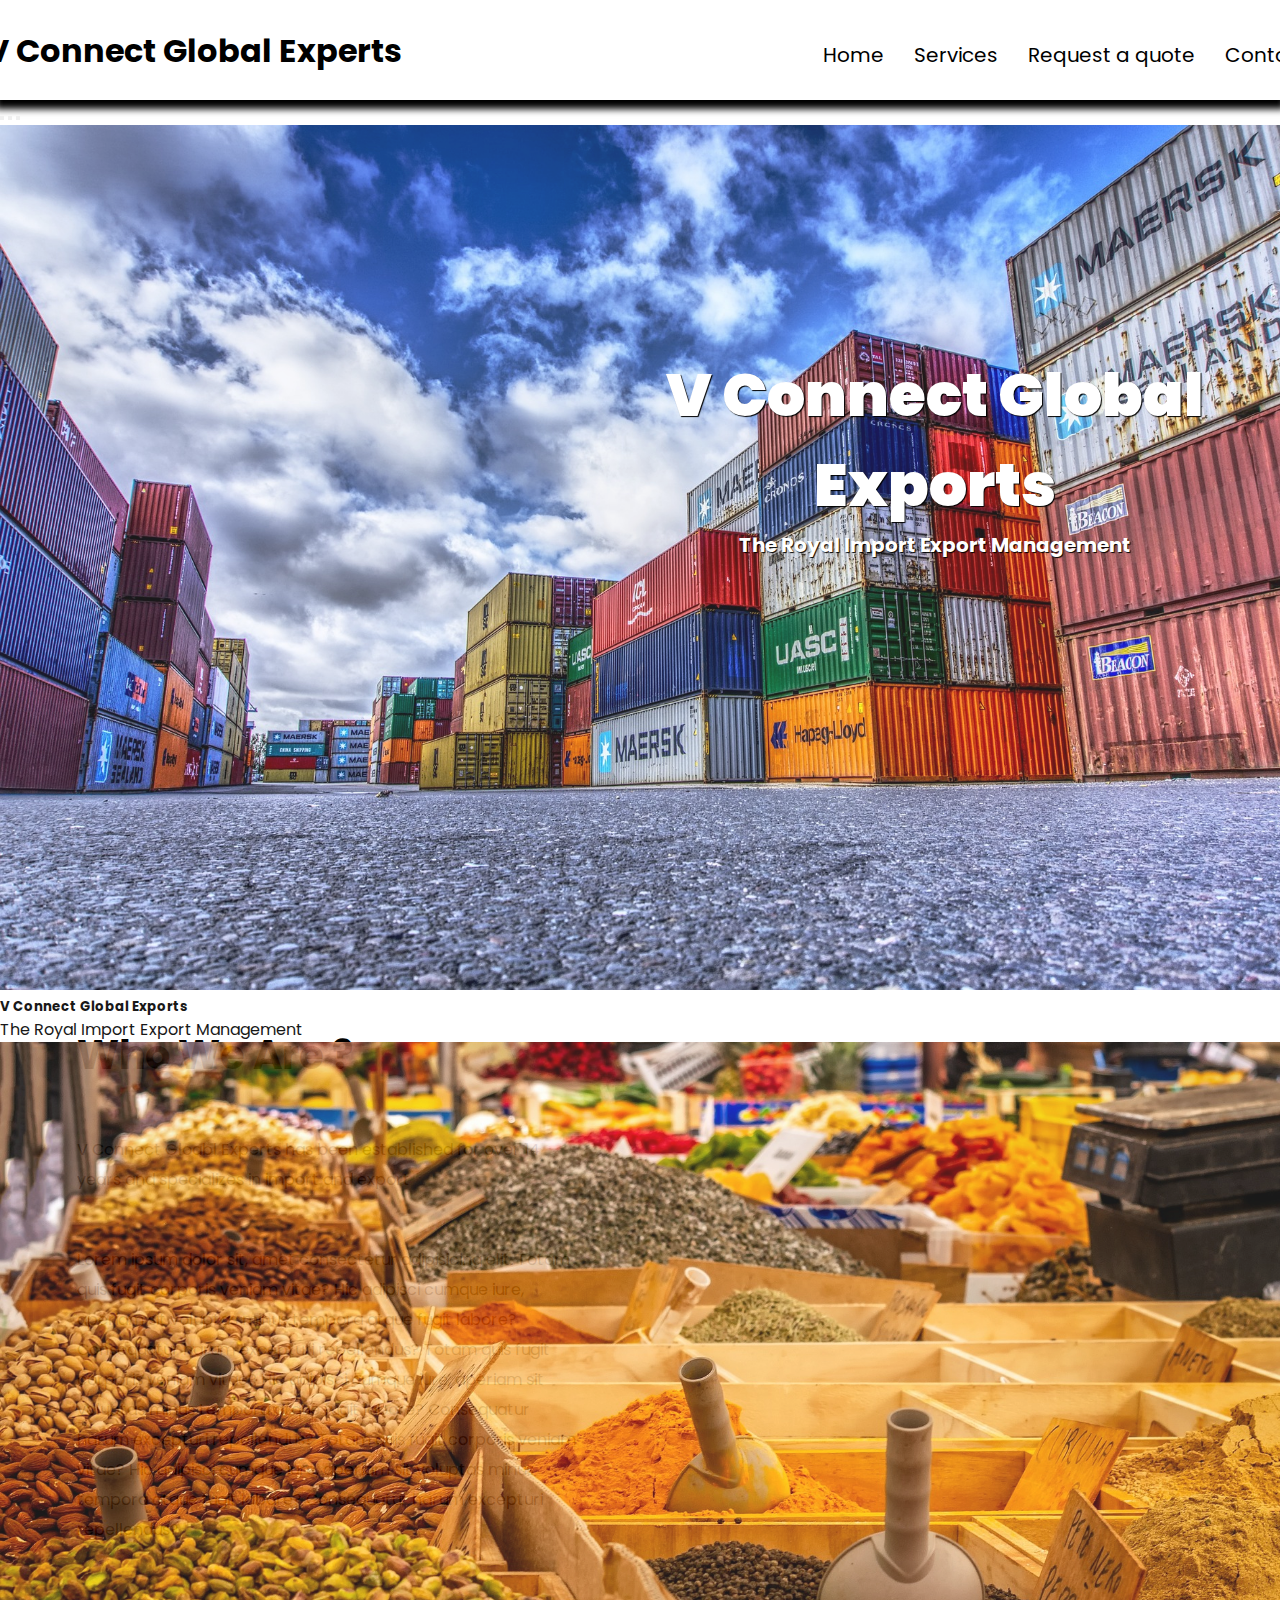
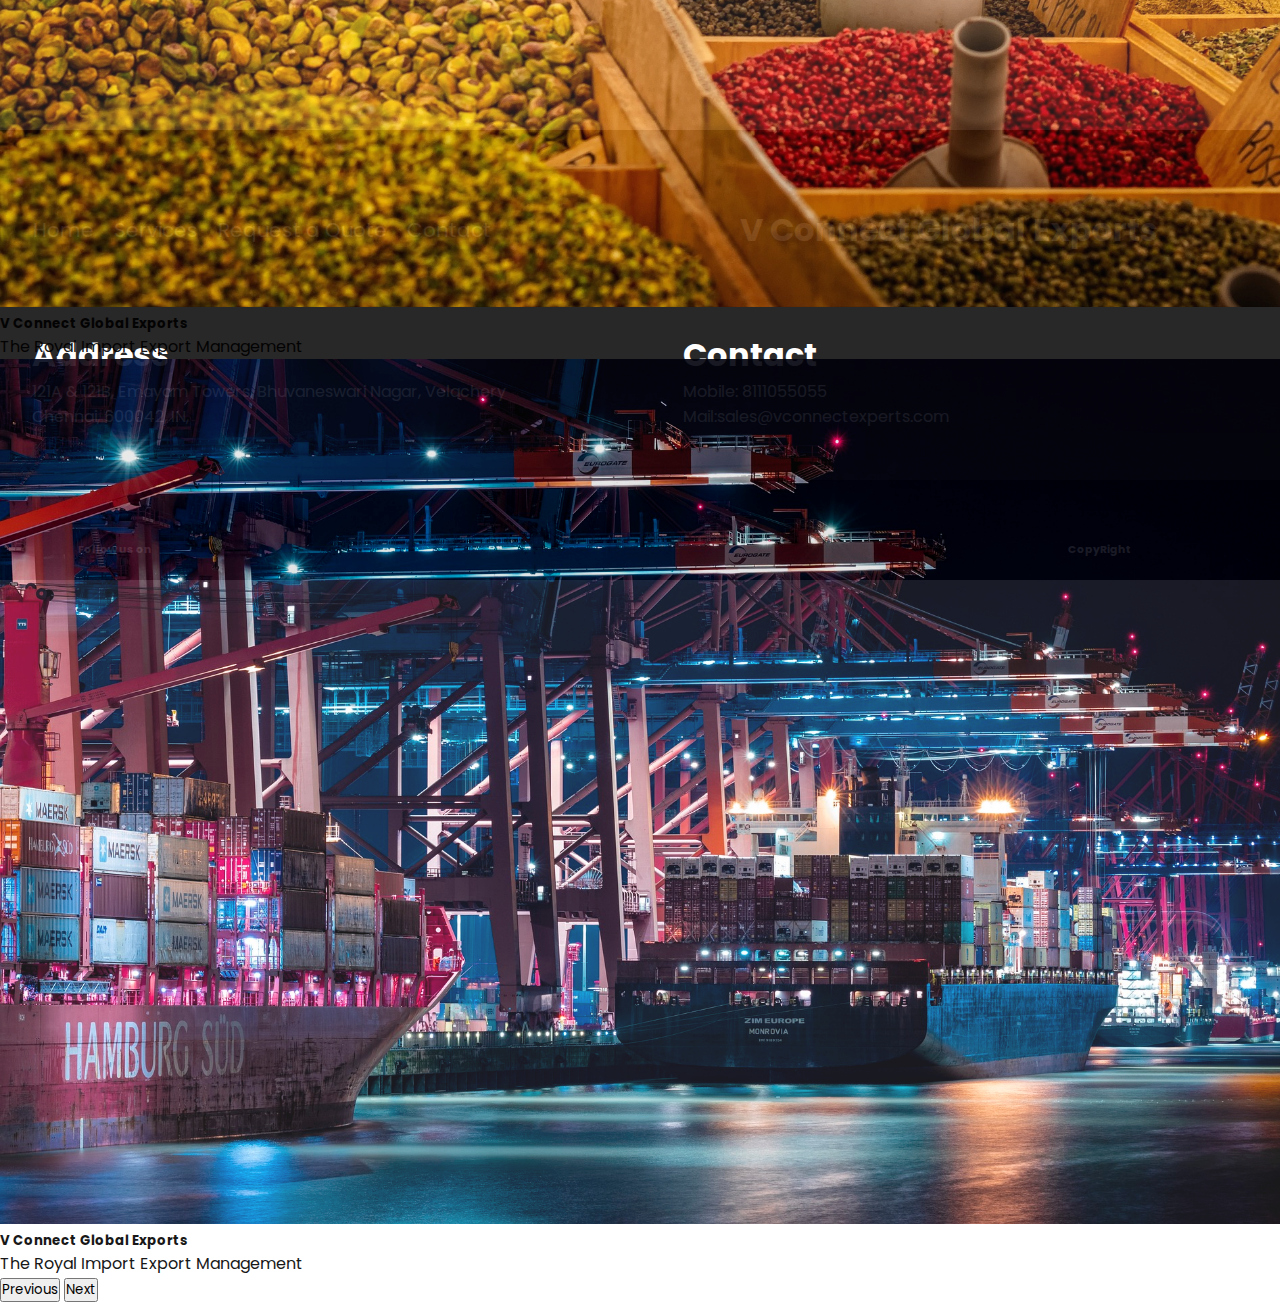
==== index.html @ 0c3349b8 "Add files via upload" ====
<!DOCTYPE html>
<html lang="en">
<head>
    <meta charset="UTF-8">
    <meta name="viewport" content="width=device-width, initial-scale=1.0">
    <link rel="stylesheet" href="https://cdnjs.cloudflare.com/ajax/libs/font-awesome/6.5.1/css/all.min.css" integrity="sha512-DTOQO9RWCH3ppGqcWaEA1BIZOC6xxalwEsw9c2QQeAIftl+Vegovlnee1c9QX4TctnWMn13TZye+giMm8e2LwA==" crossorigin="anonymous" referrerpolicy="no-referrer" />
    <link rel="preconnect" href="https://fonts.googleapis.com">
<link rel="preconnect" href="https://fonts.gstatic.com" crossorigin>
<link href="https://fonts.googleapis.com/css2?family=Poppins:ital,wght@0,100;0,200;0,300;0,400;0,500;0,600;0,700;0,800;1,100;1,200&display=swap" rel="stylesheet">
<link href="https://cdn.jsdelivr.net/npm/bootstrap@5.0.2/dist/css/bootstrap.min.css" rel="stylesheet" integrity="sha384-EVSTQN3/azprG1Anm3QDgpJLIm9Nao0Yz1ztcQTwFspd3yD65VohhpuuCOmLASjC" crossorigin="anonymous">
<script src="https://cdn.jsdelivr.net/npm/bootstrap@5.0.2/dist/js/bootstrap.bundle.min.js" integrity="sha384-MrcW6ZMFYlzcLA8Nl+NtUVF0sA7MsXsP1UyJoMp4YLEuNSfAP+JcXn/tWtIaxVXM" crossorigin="anonymous"></script>    
<link rel="stylesheet" href="style.css">
    <title>V Connect</title>
</head>
<body>
    <header>
        <nav>
            <div class="container">
                <div class="logo">
                    <a href="index.html"><img src="logo.png" alt="logo" width="90px" height="90px"></a>
                    <a href="index.html"><h1>V Connect Global Experts</h1></a>
                </div>
                <div class="nav-ite">
                    <ul>
                        <li><a href="index.html">Home</a></li>
                        <li><a href="service.html">Services</a></li>
                        <li><a href="">Request a quote</a></li>
                        <li><a href="">Contact</a></li>
                    </ul>
                </div>
            </div>
        </nav>
        <main>
            <div id="carouselExampleCaptions" class="carousel slide" data-bs-ride="carousel">
                <div class="carousel-indicators">
                  <button type="button" data-bs-target="#carouselExampleCaptions" data-bs-slide-to="0" class="active" aria-current="true" aria-label="Slide 1"></button>
                  <button type="button" data-bs-target="#carouselExampleCaptions" data-bs-slide-to="1" aria-label="Slide 2"></button>
                  <button type="button" data-bs-target="#carouselExampleCaptions" data-bs-slide-to="2" aria-label="Slide 3"></button>
                </div>
                <div class="carousel-inner">
                  <div class="carousel-item active">
                    <img src="/container-3118783_1920.jpg" class="d-block w-100" height="865vh" alt="...">
                    <div class="carousel-caption d-none d-md-block">
                      <h5>V Connect Global Exports</h5>
                      <p>The Royal Import Export Management</p>
                    </div>
                  </div>
                  <div class="carousel-item">
                    <img src="/market-3466906_1920.jpg" class="d-block w-100" height="865vh"alt="...">
                    <div class="carousel-caption d-none d-md-block">
                        <h5>V Connect Global Exports</h5>
                        <p>The Royal Import Export Management</p>
                    </div>
                  </div>
                  <div class="carousel-item">
                    <img src="/hamburg-6849995_1920.jpg" class="d-block w-100" height="865vh"alt="...">
                    <div class="carousel-caption d-none d-md-block">
                        <h5>V Connect Global Exports</h5>
                        <p>The Royal Import Export Management</p>
                    </div>
                  </div>
                </div>
                <button class="carousel-control-prev" type="button" data-bs-target="#carouselExampleCaptions" data-bs-slide="prev">
                  <span class="carousel-control-prev-icon" aria-hidden="true"></span>
                  <span class="visually-hidden">Previous</span>
                </button>
                <button class="carousel-control-next" type="button" data-bs-target="#carouselExampleCaptions" data-bs-slide="next">
                  <span class="carousel-control-next-icon" aria-hidden="true"></span>
                  <span class="visually-hidden">Next</span>
                </button>
                <section>
                    <h1>V Connect Global Exports</h1>
                    <p> The Royal Import Export Management</p>
                </section>
              </div>
        </main>
    </header>
    <main id="main">
        <div class="container">
            <div class="content">
                <h1>Who We Are ?</h1>
                <p>V Connect Gloabl Experts has been established for over 14 years and specializes in import and export</p>
                <p>Lorem ipsum dolor sit, amet consectetur adipisicing elit. Totam quis fugit corporis veniam vitae? Hic adipisci cumque iure, aperiam sit voluptas minus tempora atque fugit labore? Consequatur harum excepturi repellendus?
                    Totam quis fugit corporis veniam vitae? Hic adipisci cumque iure, aperiam sit voluptas minus tempora atque fugit labore? Consequatur harum excepturi repellendus? Totam quis fugit corporis veniam vitae? Hic adipisci cumque iure, aperiam sit voluptas minus tempora atque fugit labore? Consequatur harum excepturi repellendus?
                </p>
            </div>
            <div class="image">
                <img src="/image_processing20200321-20407-1m7trk3.gif" alt="">
            </div>
        </div>
    </main>
    <footer>
        <div class="contain">
            <div class="list">
                <ul>
                    <li><a href="index.html">Home</a></li>
                    <li><a href="service.html">Services</a></li>
                    <li><a href="">Request a Quote</a></li>
                    <li><a href="">Contact</a></li>
                </ul>
            </div>
            <div class="head">
                <h1>V Connect Global Exports</h1>
            </div>
        </div>
        <div class="contain">
            <div class="address">
            <h1>Address</h1>
            <p>121A & 121B, Emayam Towers, Bhuvaneswari Nagar, Velachery <br>
                Chennai, 600042, IN,</p>
        </div>
        <div class="contact">
            <h1>Contact </h1>
            <p>Mobile: 8111055055 <br>
                Mail:sales@vconnectexperts.com</p>
        </div>
    </div>
    <div class="foot">
        <h6 id="follow">Follow us on <a href=""><i class="fa-brands fa-facebook-f"></i></a> <a href=""><i class="fa-brands fa-twitter"></i></a><a href=""><i class="fa-brands fa-linkedin-in"></i></a></h2>
        <h6 id="copy">CopyRight <a href=""><i class="fa-regular fa-copyright"></i></a> <a href=""><i class="fa-regular fa-registered"></i></a></h4>
    </div>
    </footer>
</body>
</html>
---- style.css ----
*{
    margin:0;
    padding: 0;
    box-sizing: border-box;
    font-family: 'Poppins', sans-serif;
}
header{
    width: 100%;
    height: 100vh;
}
nav{
    width: 100%;
    height: 100px;
    box-shadow: 0px 4px 7px 5px black;
}
.container{
    width: 100%;
    height: 100px;
    display: flex;
    justify-content: space-around;
    align-items: center;
    padding: 3px;
}
.container .logo{
    display: flex;
    justify-content: space-between;
    align-items: center;
    margin-left: -300px;
    margin-right: 100px;
}
.logo img{
    margin: 20px;
}
.container .logo a{
    text-decoration: none;
    color: black;
    margin-top: 2px;
}
.nav-ite ul{
    display: flex;
    list-style-type: none;
    justify-content: space-between;
    align-items: center;
    margin-right: -200px;
    margin-top: 10px;
}
.nav-ite ul li{
    margin: 5px;
}
.nav-ite ul a{
    text-decoration: none;
    padding: 10px;
    color: black;
    font-size: 20px;
    position: relative;

}
.nav-ite ul a::before{
    content: "";
    position: absolute;
    bottom: -2px;
    height: 6px;
    width: 0;
    background: black;
    border-radius: 50px;
    transition: width 0.3s ease;
}
.nav-ite a:hover::before{
    width: 80%;
}
.carousel-inner{
    opacity: 0.9;
}
section{
    position: absolute;
    top: 350px;
    left: 590px;
    color: white;
    text-align: center;
    font-weight: bolder;
}
section h1{
    text-align: center;
    font-size: 60px;
    font-weight: bolder;
    text-shadow: 1px 1px 1px black;
}
section p{
    text-align: center;
    font-size: 20px;
    text-shadow: 1px 1px 1px black;
    
}
#main{
    width: 100%;
    height: 70vh;
}
.content{
    margin: 30px;
    margin-top: 700px;
    margin-left: -250px;
}
.content h1{
    font-weight: bolder;
    font-size: 40px;
}
.content p{
    margin-top: 50px;
    width: 500px;
    line-height: 30px;
}
.image{
    margin-top: 700px;
    margin-right: -300px;
}
footer{
    width: 100%;
    height: 40vh;
    margin-top: 200px;
    background-color: rgb(41, 40, 40);
    color: white;
}
.contain{
    width: 100%;
    height: 100px;
    display: flex;
    justify-content: space-around;
    align-items: center;
    padding: 3px;
    margin-top: 50px;
}
.list ul{
    display: flex;
    justify-content: space-around;
    align-items: center;
    list-style-type: none;
    margin-left: -100px;
    margin-top: 100px;
}
.head
{
    margin-top: 100px;
}
.list ul a{
    text-decoration: none;
    color: white;
    padding: 10px;
    font-size: 20px;
}
.address{
    margin-left: -60px;
    margin-top: 100px;
}
.contact{
    margin-right: 240px;
    margin-top: 100px;
}
.foot
{
    width: 100%;
    height: 100px;
    background: black;
    margin-top: 100px;
    padding-top: 40px;
    padding-left: 180px;
    display: flex;
    justify-content: space-around;
    align-items: center;
}
.foot h6 a{
    padding: 10px;
    text-align: center;
}
.foot h6 i{
    color: white;
}
#copy{
    margin-right: -320px;
}
#follow{
    margin-left: -530px;
}
/* //service page */
.service{
    width: 100%;
    height: 110.5vh;
    margin-top: -250px;
    margin-left: -600px;
    background: url(/port-6670684_1920.jpg);
    opacity: 0.8;
}
.element1{
    display: flex;
    justify-content: space-evenly;
    align-items: center;
    width: 100%;
    height: fit-content;
    margin-top: 80px;
}
.element2{
    display: flex;
    justify-content: space-evenly;
    align-items: center;
    width: 100%;
    height: fit-content;
    margin-top: 100px;
}

.element .box{
    margin-top: -20px;
    width: 280px;
    height: 400px;
    background: white;
    box-shadow: 10px 10px 10px 0px rgba(0, 0, 0, 0.301);
    border-radius: 10px;
}
.box img{
    margin-top: 10px;
    box-shadow: 0px 0px 5px 2px black;
}
.compress{
    width: 240px;
    height: 360px;
    margin-top: 10px;
    margin-left: 20px;
    background: white;
}
.box h5{
    margin-top: 15px;
    padding: 3px;
    text-align: center;
    text-transform: uppercase;
    color: black;
    font-weight: bold;
}
.box p{
    text-align: center;
    font-weight: 500;
    color: black;
    text-shadow: none;
}
.box button{
    border: none;
    border-radius: 5px;
    padding: 8px;
    font-weight: normal;
    color: white;
    background: rgb(51, 51, 51);
}
.box button:hover{
    background: rgba(51, 51, 51, 0.774);
}
.service h1{
    margin-top: 10px;
}
@media (min: 992px){
    .col-lg-4{
        width: 33.3%;
    }
}
@media (min: 772px) and (max: 991px)
{
    .col-md-6{
        width:50%;
    }
}
@media (min: 0px) and (max: 771px)
{
    .col-sm-12{
        width: 100%;
    }
}
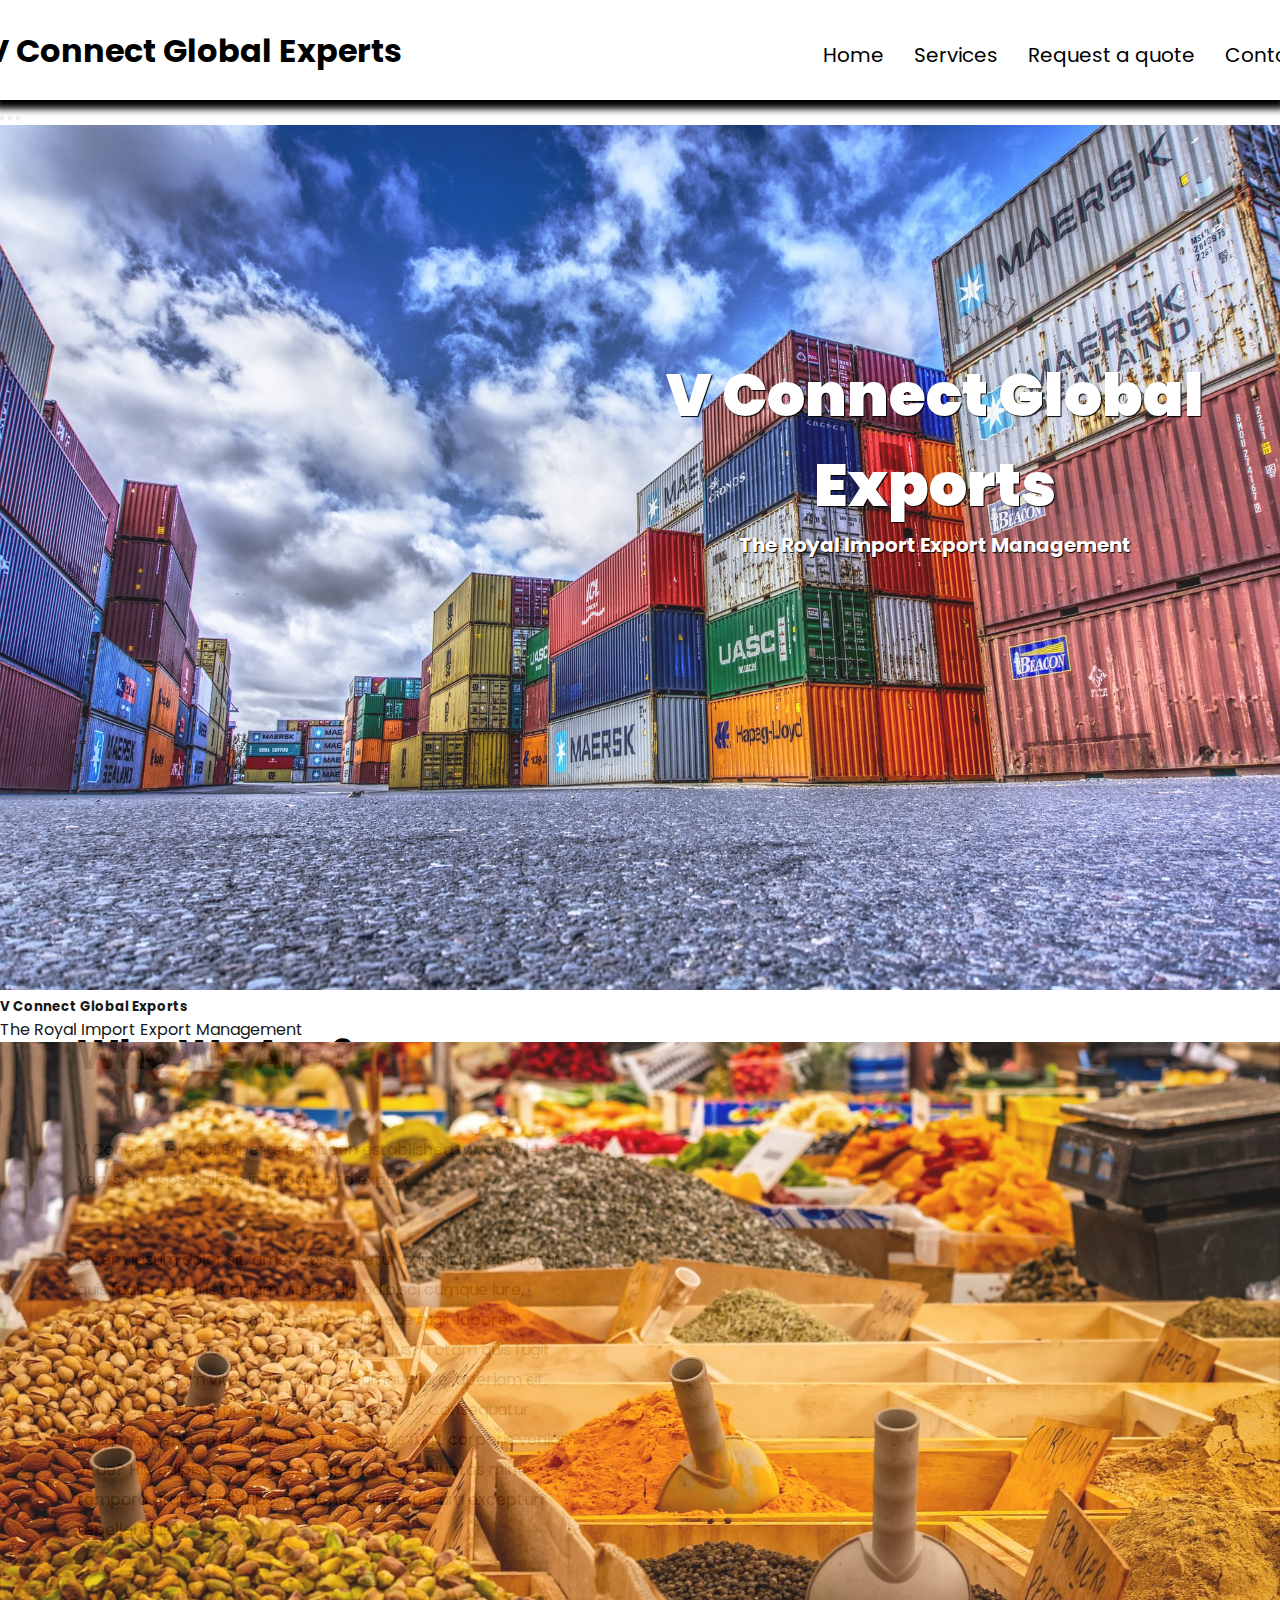
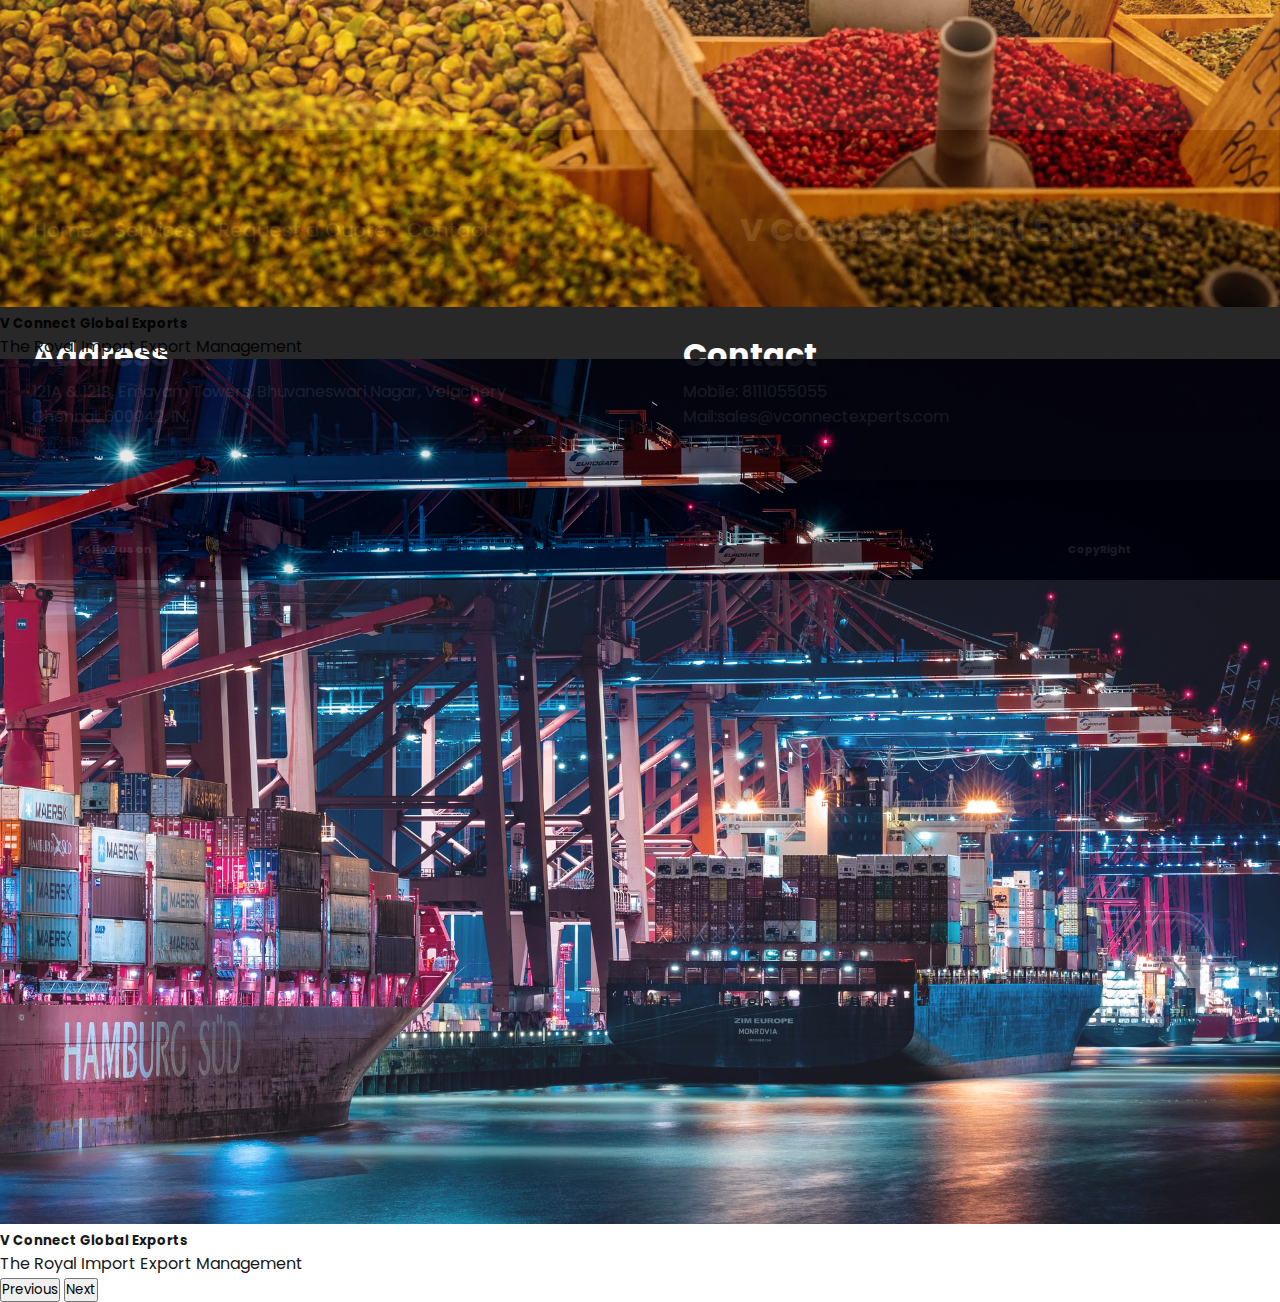
==== commit e051107c: "Add files via upload" ====
--- a/index.html
+++ b/index.html
@@ -39,21 +39,21 @@
                 </div>
                 <div class="carousel-inner">
                   <div class="carousel-item active">
-                    <img src="/container-3118783_1920.jpg" class="d-block w-100" height="865vh" alt="...">
+                    <img src="/container-3118783_1920.jpg" class="d-block w-100" height="865vh" width="100%" alt="...">
                     <div class="carousel-caption d-none d-md-block">
                       <h5>V Connect Global Exports</h5>
                       <p>The Royal Import Export Management</p>
                     </div>
                   </div>
                   <div class="carousel-item">
-                    <img src="/market-3466906_1920.jpg" class="d-block w-100" height="865vh"alt="...">
+                    <img src="/market-3466906_1920.jpg" class="d-block w-100" height="865vh"width="100%" alt="...">
                     <div class="carousel-caption d-none d-md-block">
                         <h5>V Connect Global Exports</h5>
                         <p>The Royal Import Export Management</p>
                     </div>
                   </div>
                   <div class="carousel-item">
-                    <img src="/hamburg-6849995_1920.jpg" class="d-block w-100" height="865vh"alt="...">
+                    <img src="/hamburg-6849995_1920.jpg" class="d-block w-100" height="865vh"width="100%" alt="...">
                     <div class="carousel-caption d-none d-md-block">
                         <h5>V Connect Global Exports</h5>
                         <p>The Royal Import Export Management</p>
--- a/style.css
+++ b/style.css
@@ -5,16 +5,13 @@
     font-family: 'Poppins', sans-serif;
 }
 header{
-    width: 100%;
     height: 100vh;
 }
 nav{
-    width: 100%;
     height: 100px;
     box-shadow: 0px 4px 7px 5px black;
 }
 .container{
-    width: 100%;
     height: 100px;
     display: flex;
     justify-content: space-around;
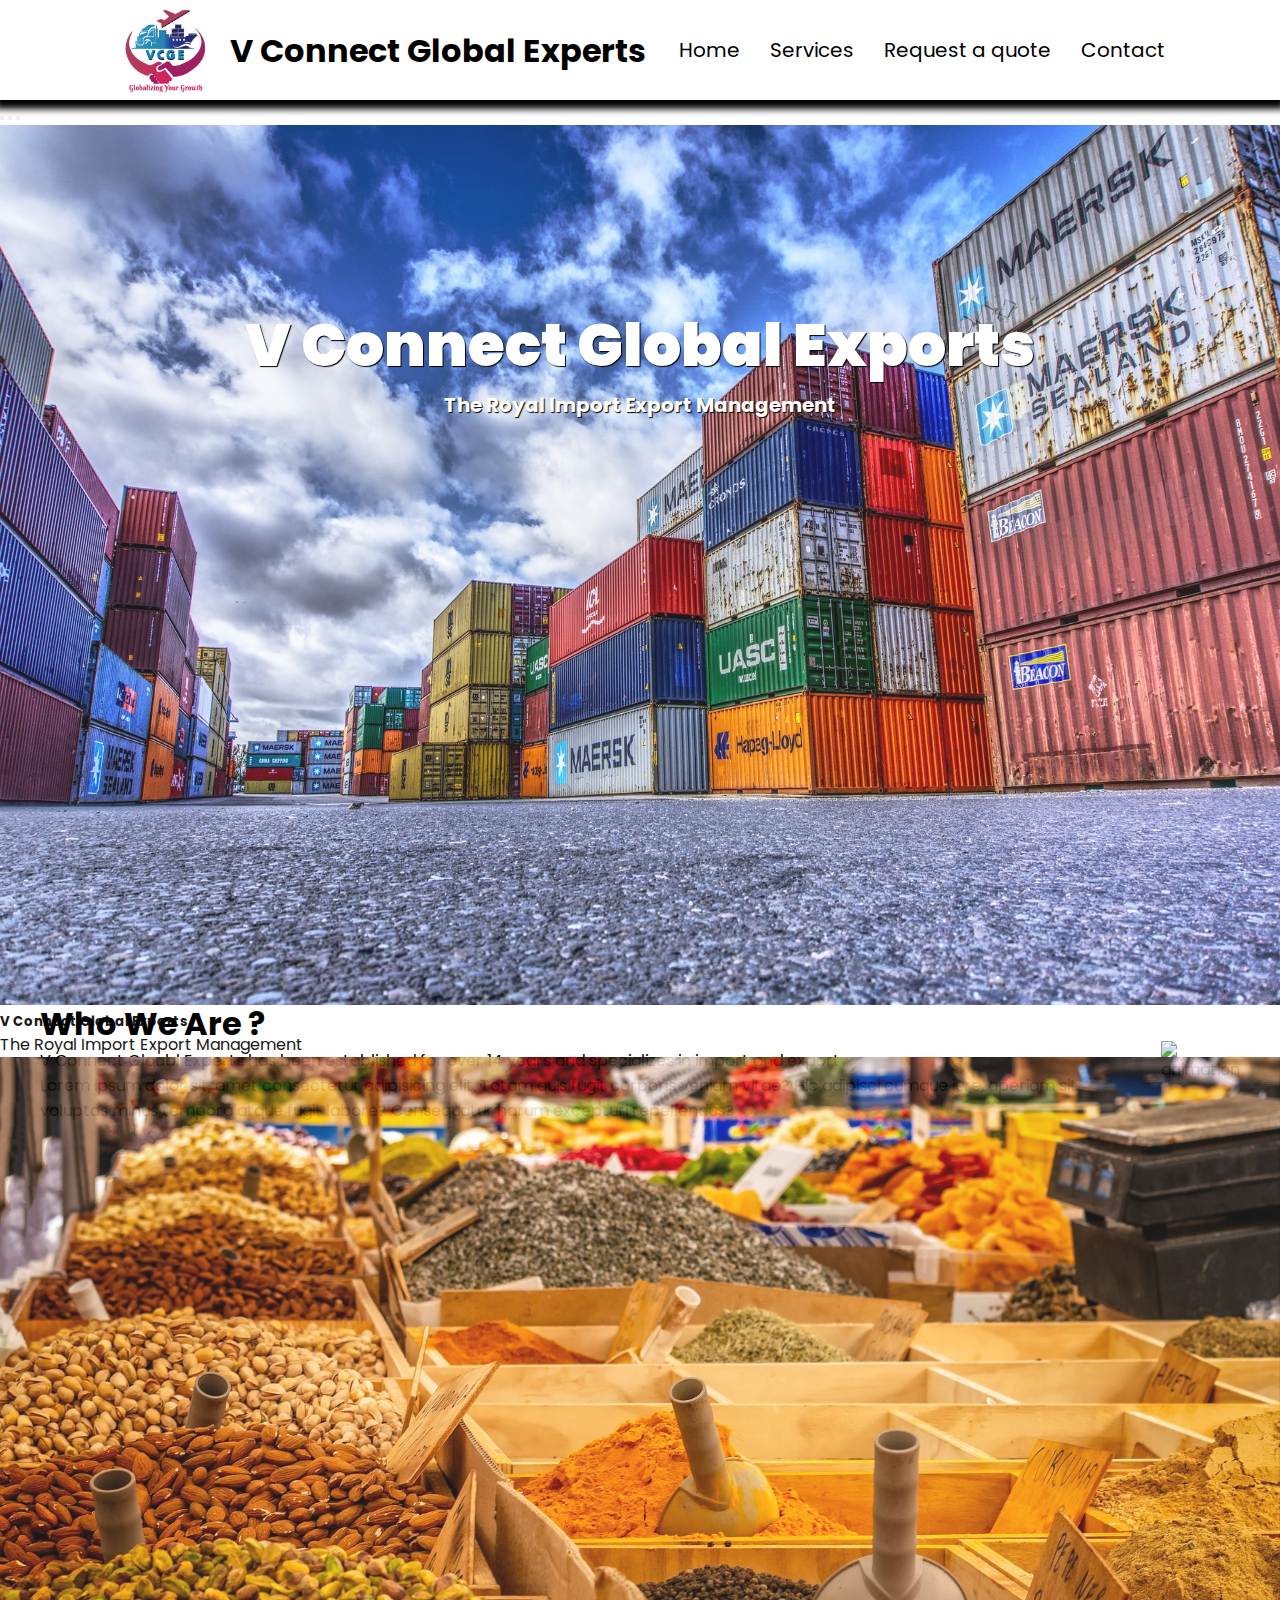
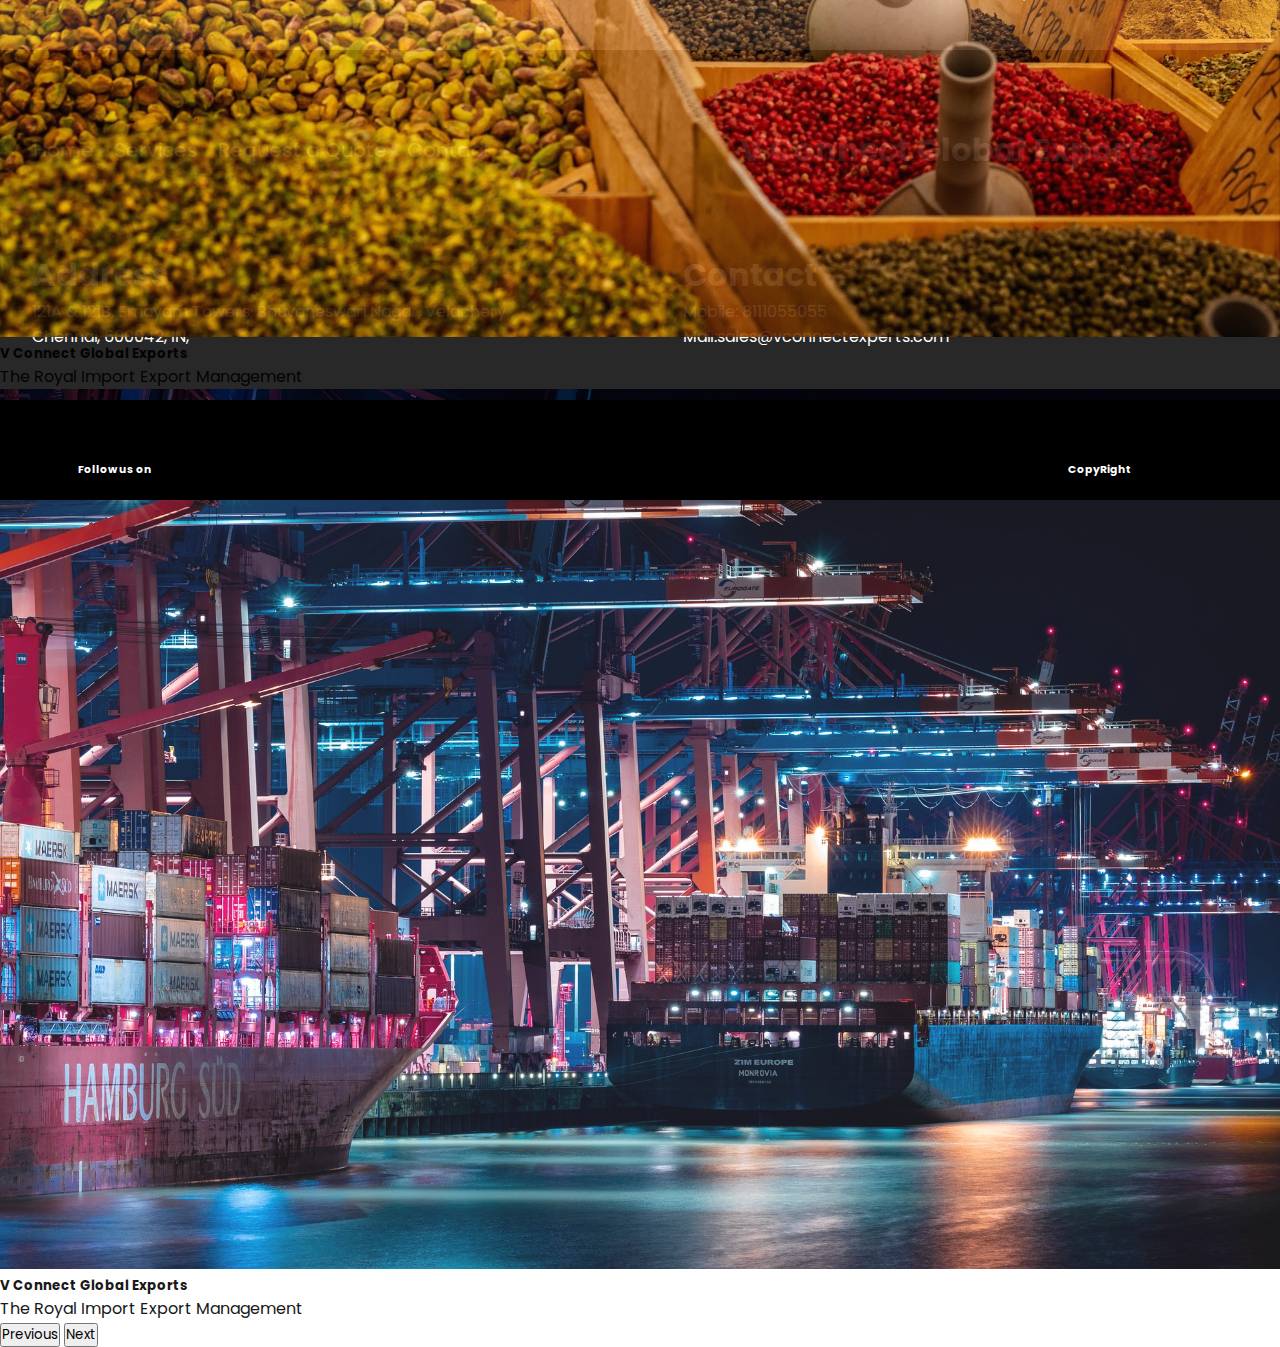
==== commit d838c680: "Add files via upload" ====
--- a/index.html
+++ b/index.html
@@ -39,21 +39,21 @@
                 </div>
                 <div class="carousel-inner">
                   <div class="carousel-item active">
-                    <img src="/container-3118783_1920.jpg" class="d-block w-100" height="865vh" width="100%" alt="...">
+                    <img src="/container-3118783_1920.jpg" class="d-block w-100" height="880px" width="100%" alt="...">
                     <div class="carousel-caption d-none d-md-block">
                       <h5>V Connect Global Exports</h5>
                       <p>The Royal Import Export Management</p>
                     </div>
                   </div>
                   <div class="carousel-item">
-                    <img src="/market-3466906_1920.jpg" class="d-block w-100" height="865vh"width="100%" alt="...">
+                    <img src="/market-3466906_1920.jpg" class="d-block w-100" height="880px"width="100%" alt="...">
                     <div class="carousel-caption d-none d-md-block">
                         <h5>V Connect Global Exports</h5>
                         <p>The Royal Import Export Management</p>
                     </div>
                   </div>
                   <div class="carousel-item">
-                    <img src="/hamburg-6849995_1920.jpg" class="d-block w-100" height="865vh"width="100%" alt="...">
+                    <img src="/hamburg-6849995_1920.jpg" class="d-block w-100" height="880px"width="100%" alt="...">
                     <div class="carousel-caption d-none d-md-block">
                         <h5>V Connect Global Exports</h5>
                         <p>The Royal Import Export Management</p>
@@ -75,17 +75,16 @@
               </div>
         </main>
     </header>
-    <main id="main">
-        <div class="container">
+    <main id="mains">
+        <div class="containers">
             <div class="content">
                 <h1>Who We Are ?</h1>
                 <p>V Connect Gloabl Experts has been established for over 14 years and specializes in import and export</p>
                 <p>Lorem ipsum dolor sit, amet consectetur adipisicing elit. Totam quis fugit corporis veniam vitae? Hic adipisci cumque iure, aperiam sit voluptas minus tempora atque fugit labore? Consequatur harum excepturi repellendus?
-                    Totam quis fugit corporis veniam vitae? Hic adipisci cumque iure, aperiam sit voluptas minus tempora atque fugit labore? Consequatur harum excepturi repellendus? Totam quis fugit corporis veniam vitae? Hic adipisci cumque iure, aperiam sit voluptas minus tempora atque fugit labore? Consequatur harum excepturi repellendus?
                 </p>
             </div>
             <div class="image">
-                <img src="/image_processing20200321-20407-1m7trk3.gif" alt="">
+                <img src="/image_processing20200321-20407-1m7trk3.gif" alt="animation">
             </div>
         </div>
     </main>
--- a/style.css
+++ b/style.css
@@ -10,6 +10,7 @@
 nav{
     height: 100px;
     box-shadow: 0px 4px 7px 5px black;
+    position: sticky;
 }
 .container{
     height: 100px;
@@ -20,10 +21,10 @@
 }
 .container .logo{
     display: flex;
-    justify-content: space-between;
-    align-items: center;
-    margin-left: -300px;
-    margin-right: 100px;
+    justify-content: space-evenly;
+    align-items: center;
+    position: absolute;
+    left: 100px;
 }
 .logo img{
     margin: 20px;
@@ -36,10 +37,11 @@
 .nav-ite ul{
     display: flex;
     list-style-type: none;
-    justify-content: space-between;
-    align-items: center;
-    margin-right: -200px;
-    margin-top: 10px;
+    justify-content: space-evenly;
+    align-items: center;
+    position: absolute;
+    right: 100px;
+    top: 30px;
 }
 .nav-ite ul li{
     margin: 5px;
@@ -68,10 +70,14 @@
 .carousel-inner{
     opacity: 0.9;
 }
+
+
 section{
     position: absolute;
-    top: 350px;
-    left: 590px;
+    top: 300px;
+    left: 0;
+    right: 0;
+    bottom: 0;
     color: white;
     text-align: center;
     font-weight: bolder;
@@ -88,31 +94,26 @@
     text-shadow: 1px 1px 1px black;
     
 }
-#main{
-    width: 100%;
-    height: 70vh;
+#mains{
+    margin-top: 100px;
+    width: 100%;
+    height: 50vh;
+}
+.containers{
+    display: flex;
+    align-items: center;
+    justify-content: space-around;
 }
 .content{
-    margin: 30px;
-    margin-top: 700px;
-    margin-left: -250px;
-}
-.content h1{
-    font-weight: bolder;
-    font-size: 40px;
-}
-.content p{
-    margin-top: 50px;
-    width: 500px;
-    line-height: 30px;
+    padding: 0px 40px;
 }
 .image{
-    margin-top: 700px;
-    margin-right: -300px;
-}
+    padding: 0px 40px;
+}
+
 footer{
     width: 100%;
-    height: 40vh;
+    height: 400px;
     margin-top: 200px;
     background-color: rgb(41, 40, 40);
     color: white;
@@ -154,10 +155,11 @@
 }
 .foot
 {
+    position: relative;
+    margin-top: 100px;
     width: 100%;
     height: 100px;
     background: black;
-    margin-top: 100px;
     padding-top: 40px;
     padding-left: 180px;
     display: flex;
@@ -179,11 +181,13 @@
 }
 /* //service page */
 .service{
-    width: 100%;
-    height: 110.5vh;
-    margin-top: -250px;
-    margin-left: -600px;
+    margin-top: -200px;
+    width: 100%;
+    height: 110vh;
     background: url(/port-6670684_1920.jpg);
+    background-position: center;
+    background-attachment: fixed;
+    background-repeat: no-repeat;
     opacity: 0.8;
 }
 .element1{
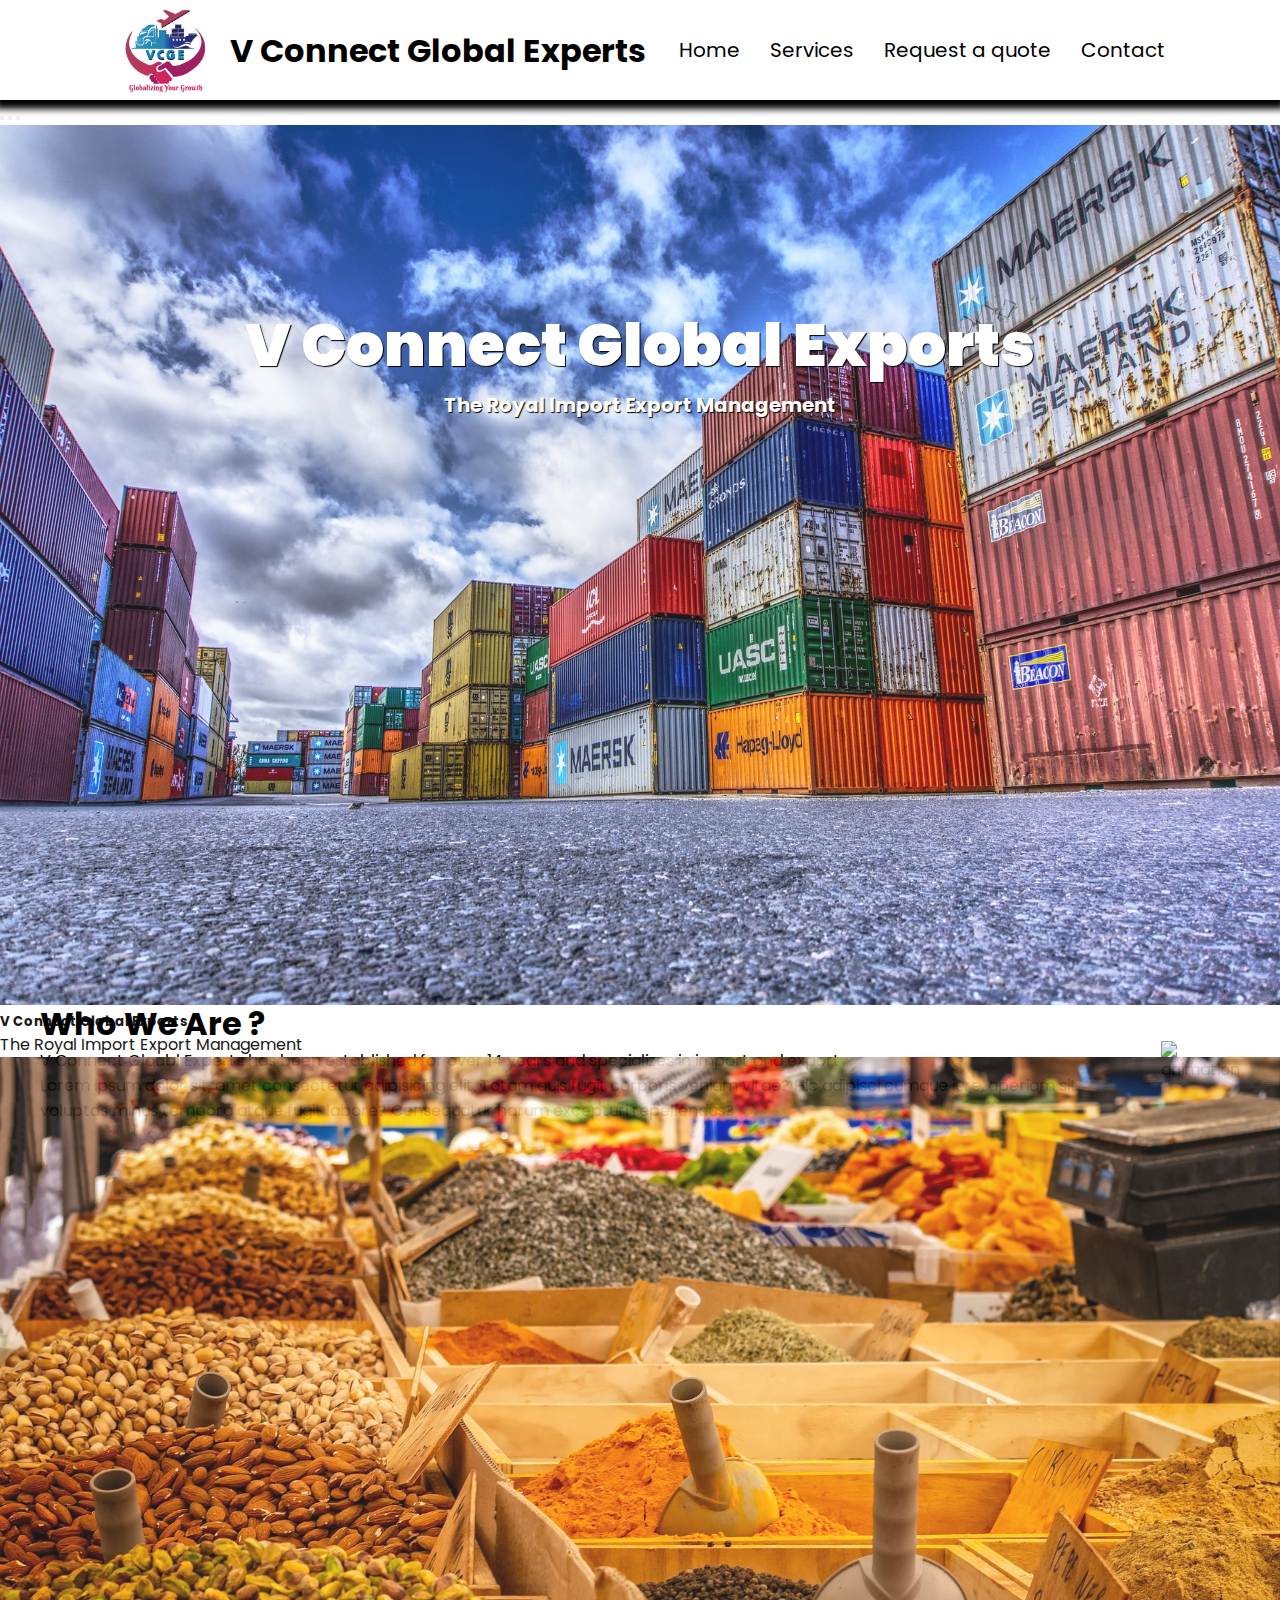
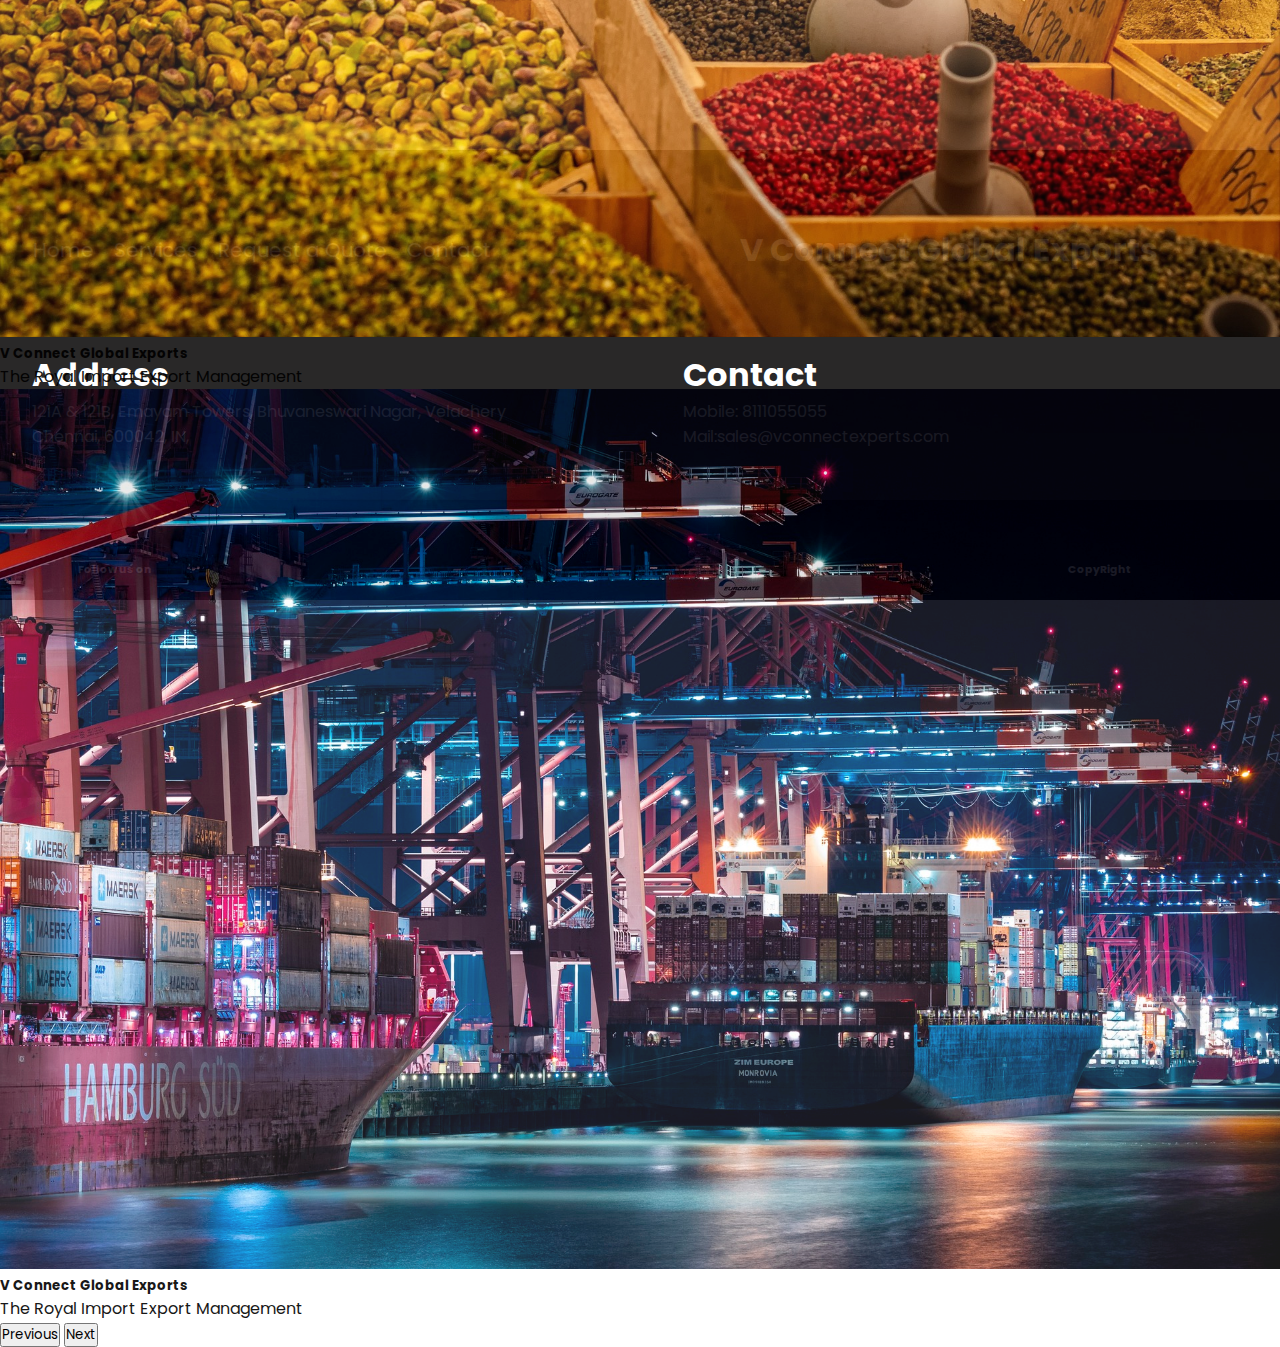
==== commit 8a56447b: "Update index.html" ====
--- a/index.html
+++ b/index.html
@@ -39,21 +39,21 @@
                 </div>
                 <div class="carousel-inner">
                   <div class="carousel-item active">
-                    <img src="/container-3118783_1920.jpg" class="d-block w-100" height="880px" width="100%" alt="...">
+                    <img src="container-3118783_1920.jpg" class="d-block w-100" height="880px" width="100%" alt="...">
                     <div class="carousel-caption d-none d-md-block">
                       <h5>V Connect Global Exports</h5>
                       <p>The Royal Import Export Management</p>
                     </div>
                   </div>
                   <div class="carousel-item">
-                    <img src="/market-3466906_1920.jpg" class="d-block w-100" height="880px"width="100%" alt="...">
+                    <img src="market-3466906_1920.jpg" class="d-block w-100" height="880px"width="100%" alt="...">
                     <div class="carousel-caption d-none d-md-block">
                         <h5>V Connect Global Exports</h5>
                         <p>The Royal Import Export Management</p>
                     </div>
                   </div>
                   <div class="carousel-item">
-                    <img src="/hamburg-6849995_1920.jpg" class="d-block w-100" height="880px"width="100%" alt="...">
+                    <img src="hamburg-6849995_1920.jpg" class="d-block w-100" height="880px"width="100%" alt="...">
                     <div class="carousel-caption d-none d-md-block">
                         <h5>V Connect Global Exports</h5>
                         <p>The Royal Import Export Management</p>
@@ -84,7 +84,7 @@
                 </p>
             </div>
             <div class="image">
-                <img src="/image_processing20200321-20407-1m7trk3.gif" alt="animation">
+                <img src="image_processing20200321-20407-1m7trk3.gif" alt="animation">
             </div>
         </div>
     </main>
@@ -120,4 +120,4 @@
     </div>
     </footer>
 </body>
-</html>+</html>
--- a/style.css
+++ b/style.css
@@ -114,7 +114,7 @@
 footer{
     width: 100%;
     height: 400px;
-    margin-top: 200px;
+    margin-top: 300PX;
     background-color: rgb(41, 40, 40);
     color: white;
 }
@@ -155,7 +155,6 @@
 }
 .foot
 {
-    position: relative;
     margin-top: 100px;
     width: 100%;
     height: 100px;
@@ -183,10 +182,9 @@
 .service{
     margin-top: -200px;
     width: 100%;
-    height: 110vh;
+    height: 120vh;
     background: url(/port-6670684_1920.jpg);
     background-position: center;
-    background-attachment: fixed;
     background-repeat: no-repeat;
     opacity: 0.8;
 }
@@ -205,10 +203,10 @@
     width: 100%;
     height: fit-content;
     margin-top: 100px;
+    margin-bottom: 600px;
 }
 
 .element .box{
-    margin-top: -20px;
     width: 280px;
     height: 400px;
     background: white;
@@ -252,7 +250,7 @@
     background: rgba(51, 51, 51, 0.774);
 }
 .service h1{
-    margin-top: 10px;
+    margin-top: 30px;
 }
 @media (min: 992px){
     .col-lg-4{
